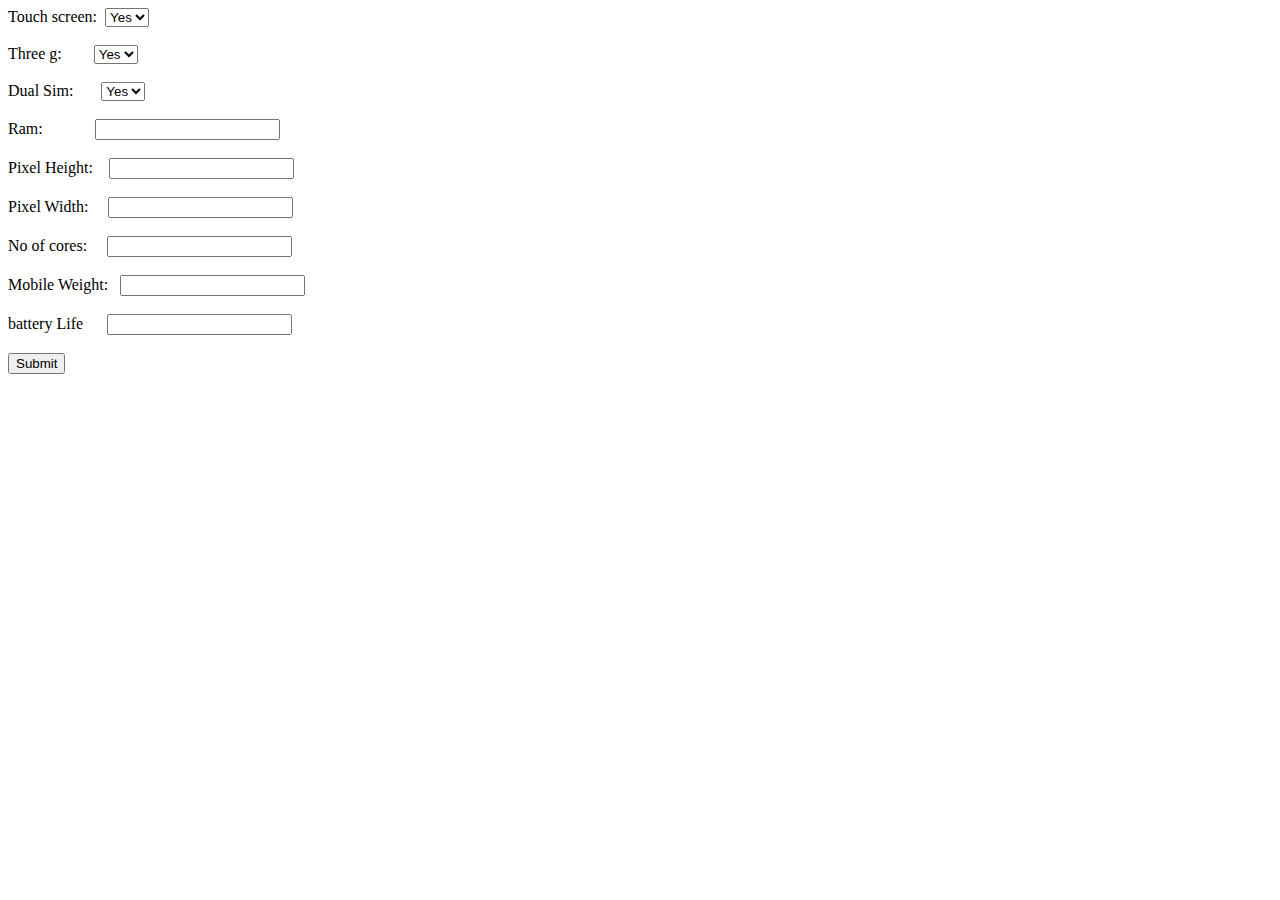
==== templates/mobile.html @ bc3b29ef "Modification" ====
<!DOCTYPE html>
<html lang="en">
<head>
    <meta charset="UTF-8">
    <meta http-equiv="X-UA-Compatible" content="IE=edge">
    <meta name="viewport" content="width=device-width, initial-scale=1.0">
    <title>Document</title>
    <link rel="stylesheet" type="text/css" href="static\css\style.css">
</head>
<!-- f=df[['touch_screen','three_g','ram','px_width','px_height','n_cores','mobile_wt','dual_sim','battery_power']] -->

<body>
    <section class="secform">
    <form action="{{ url_for('mobile')}}" method="post" class="form" >
        <label for = "touch_screen">Touch screen:&nbsp;</label>
        <select name="touch_screen" required>
            <option value="1">Yes</option>
            <option value="0">No</option>
        </select>
        <br><br>
        <label for = "Three_g"> Three g: &nbsp;&nbsp;&nbsp;&nbsp;&nbsp;&nbsp; </label>
        <select name="Three_g" required>
            <option value="1">Yes</option>
            <option value="0">No</option>
        </select>
        <br><br>
        <label for = "dual_sim">Dual Sim:&nbsp;&nbsp;&nbsp;&nbsp;&nbsp;&nbsp; </label>
        <select name="dual_sim" required>
            <option value="1">Yes</option>
            <option value="0">No</option>
        </select>
        <br><br>
        <label>Ram: &nbsp;&nbsp;&nbsp;&nbsp;&nbsp;&nbsp;&nbsp;&nbsp;&nbsp;&nbsp;&nbsp;</label>
        <input type="number" name="ram",id="ram">
        <br><br>
        <label>Pixel Height: &nbsp;&nbsp;</label>
        <input type="number" name="pxh",id="pxh">
        <br><br>
        <label>Pixel Width: &nbsp;&nbsp;&nbsp;</label>
        <input type="number" name="pxw",id="pxw" required>
        <br><br>
        <label>No of cores:&nbsp;&nbsp;&nbsp;&nbsp;</label>
        <input type="number" name="ncore",id="ncore">
        <br><br>
        <label>Mobile Weight:&nbsp;&nbsp;</label>
        <input type="number" name="mwt",id="mwt" required>

        <br><br>
        <label>battery Life &nbsp;&nbsp;&nbsp;&nbsp;</label>
        <input type="number" name="bp",id="bp">

        <br><br>
        <div class="result" align="center">
                </div>
    <a href=" http://127.0.0.1:5000/result"><button type="submit">Submit</button>
    </a>
</form>
    </section>

</body>
</html>
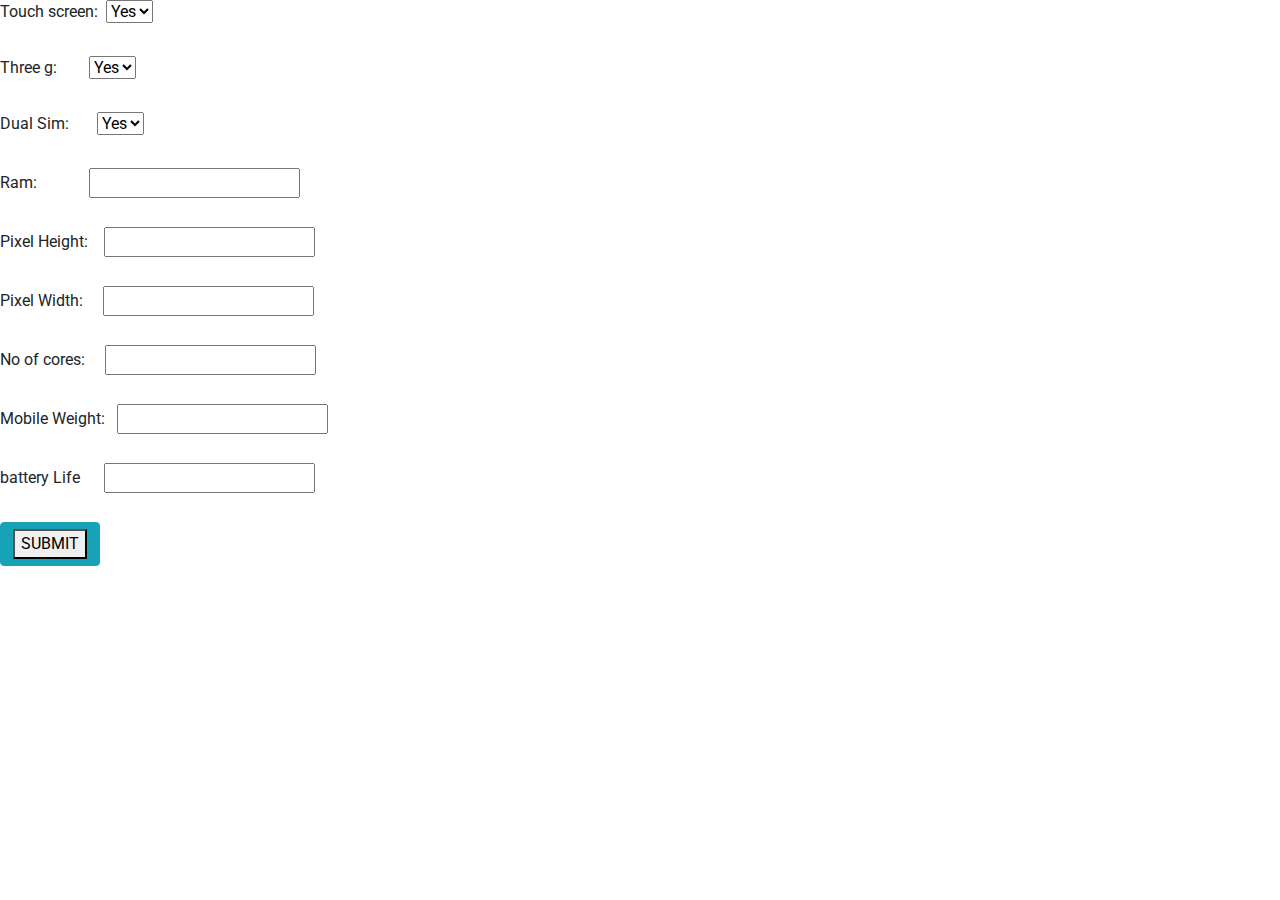
==== commit 25a5bb79: "UI" ====
--- a/templates/mobile.html
+++ b/templates/mobile.html
@@ -4,12 +4,21 @@
     <meta charset="UTF-8">
     <meta http-equiv="X-UA-Compatible" content="IE=edge">
     <meta name="viewport" content="width=device-width, initial-scale=1.0">
-    <title>Document</title>
+    <title>RESULT PAGE</title>
+    <link rel="stylesheet" href="https://stackpath.bootstrapcdn.com/bootstrap/4.3.1/css/bootstrap.min.css" integrity="sha384-ggOyR0iXCbMQv3Xipma34MD+dH/1fQ784/j6cY/iJTQUOhcWr7x9JvoRxT2MZw1T" crossorigin="anonymous">
+    <link rel="stylesheet" href="https://cdnjs.cloudflare.com/ajax/libs/font-awesome/4.7.0/css/font-awesome.min.css">
+ 
+    <link href="https://fonts.googleapis.com/css?family=Aguafina+Script|Dancing+Script|Kaushan+Script|Open+Sans|Petit+Formal+Script|Pinyon+Script|Roboto|Rouge+Script" rel="stylesheet">
+
+    <script src="https://ajax.googleapis.com/ajax/libs/jquery/3.5.1/jquery.min.js"></script>
+    <script src="https://cdnjs.cloudflare.com/ajax/libs/popper.js/1.16.0/umd/popper.min.js"></script>
+    <script src="https://maxcdn.bootstrapcdn.com/bootstrap/4.5.2/js/bootstrap.min.js"></script>
     <link rel="stylesheet" type="text/css" href="static\css\style.css">
 </head>
 <!-- f=df[['touch_screen','three_g','ram','px_width','px_height','n_cores','mobile_wt','dual_sim','battery_power']] -->
 
 <body>
+  
     <section class="secform">
     <form action="{{ url_for('mobile')}}" method="post" class="form" >
         <label for = "touch_screen">Touch screen:&nbsp;</label>
@@ -52,10 +61,11 @@
         <br><br>
         <div class="result" align="center">
                 </div>
-    <a href=" http://127.0.0.1:5000/result"><button type="submit">Submit</button>
+    <!-- <a href=" http://127.0.0.1:5000/result"><button type="submit">Submit</button> -->
+        <a href=" http://127.0.0.1:5000/result"><span class="btn btn-info"><button type="submit">SUBMIT</button></a>
     </a>
 </form>
     </section>
-
+  
 </body>
 </html>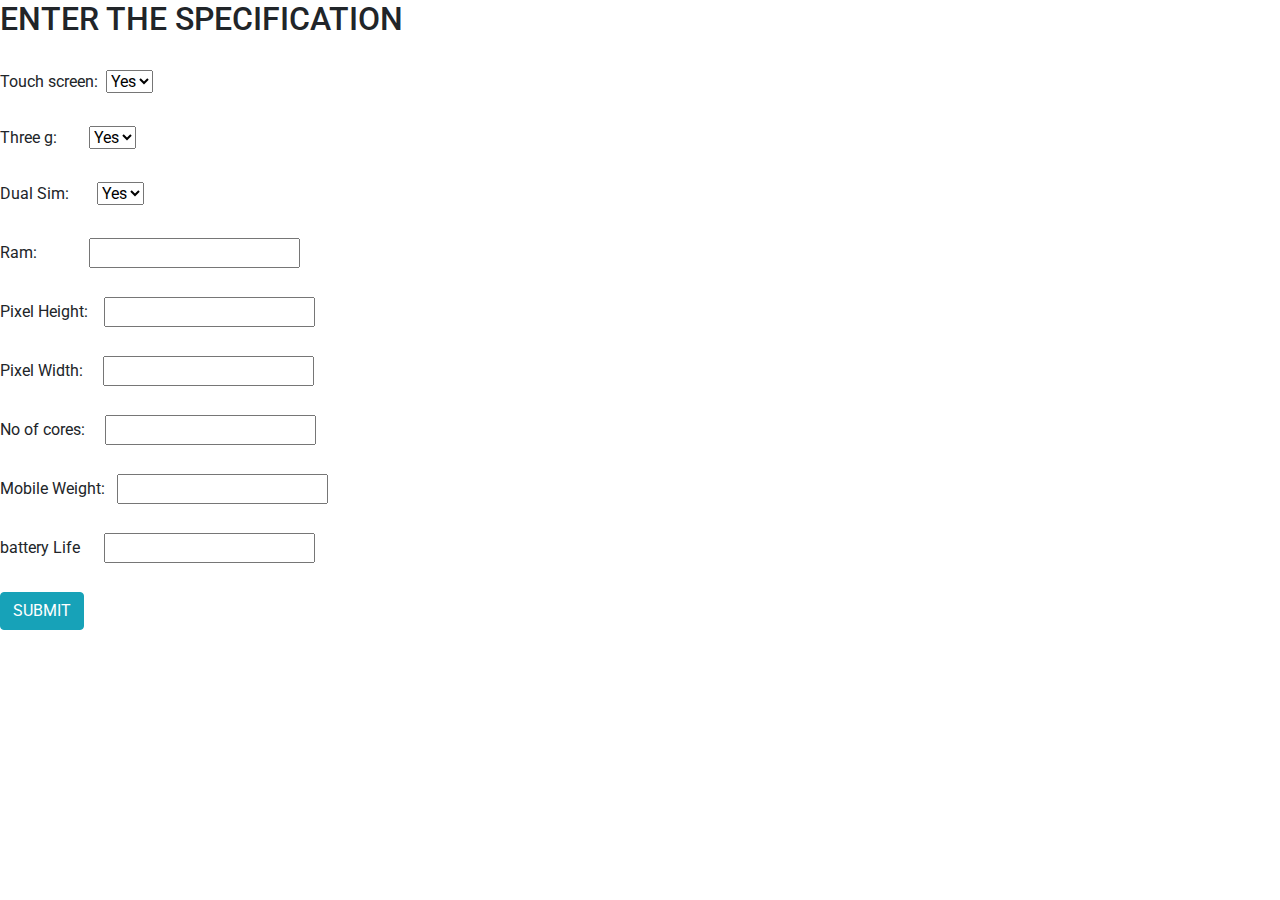
==== commit 9a80e7a0: "Button" ====
--- a/templates/mobile.html
+++ b/templates/mobile.html
@@ -20,8 +20,13 @@
 <body>
   
     <section class="secform">
+     
     <form action="{{ url_for('mobile')}}" method="post" class="form" >
+        <h2>ENTER THE SPECIFICATION</h2>
+        <br>
+        
         <label for = "touch_screen">Touch screen:&nbsp;</label>
+
         <select name="touch_screen" required>
             <option value="1">Yes</option>
             <option value="0">No</option>
@@ -56,13 +61,13 @@
 
         <br><br>
         <label>battery Life &nbsp;&nbsp;&nbsp;&nbsp;</label>
-        <input type="number" name="bp",id="bp">
+        <input type="number" name="bp",id="bp" required>
 
         <br><br>
         <div class="result" align="center">
                 </div>
     <!-- <a href=" http://127.0.0.1:5000/result"><button type="submit">Submit</button> -->
-        <a href=" http://127.0.0.1:5000/result"><span class="btn btn-info"><button type="submit">SUBMIT</button></a>
+        <a href=" http://127.0.0.1:5000/result"><button type="submit" class="btn btn-info">SUBMIT</button></a>
     </a>
 </form>
     </section>
